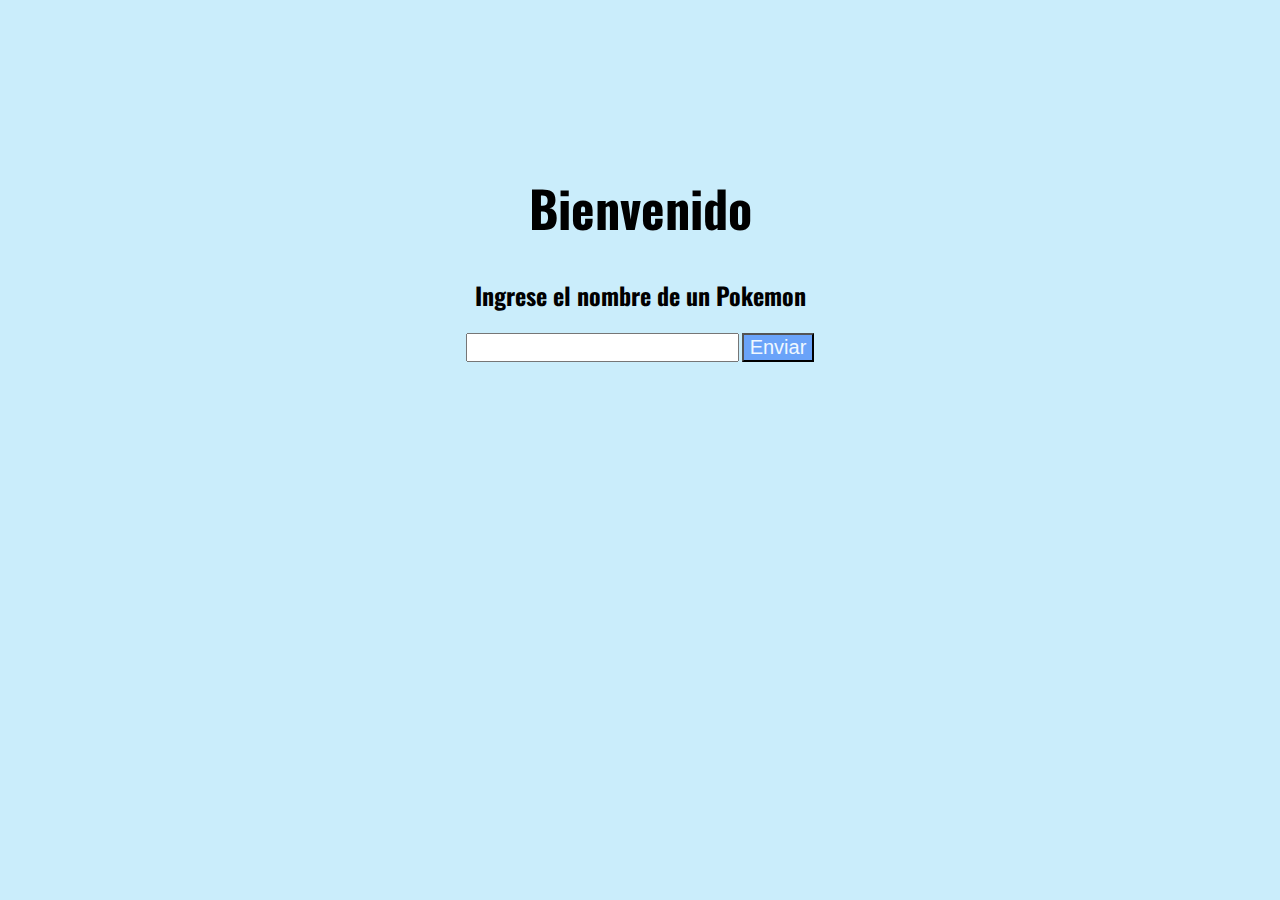
==== Pokemon/index.html @ 766275cc ":memo:Agregando HTML y CSS" ====
<!DOCTYPE html>
<html lang="en">

<head>
    <meta charset="UTF-8">
    <meta name="viewport" content="width=device-width, initial-scale=1.0">
    <link href="https://fonts.googleapis.com/css2?family=Oswald:wght@200..700&display=swap" rel="stylesheet">
    <link rel="stylesheet" href="style.css">
    <title>Pokemon</title>
</head>

<body>
    <main>
        <h1>Bienvenido</h1>
        <h2>Ingrese el nombre de un Pokemon</h2>
        <input type="text">
        <button id="boton" onclick="">Enviar</button>
    </main>
</body>

</html>
---- Pokemon/style.css ----
body {
    background-color: rgb(202, 237, 251);
    font-family: "Oswald", sans-serif;
    font-optical-sizing: auto;
    font-weight: 200;
    font-style: normal;
    text-align: center;
    padding: 10%;
}

h1 {
    font-size: 50px;
}   

#boton {
    background-color: rgb(106, 163, 249);
    color: aliceblue;
    font-size: 20px;
}

input {
    font-size: 20px;
}
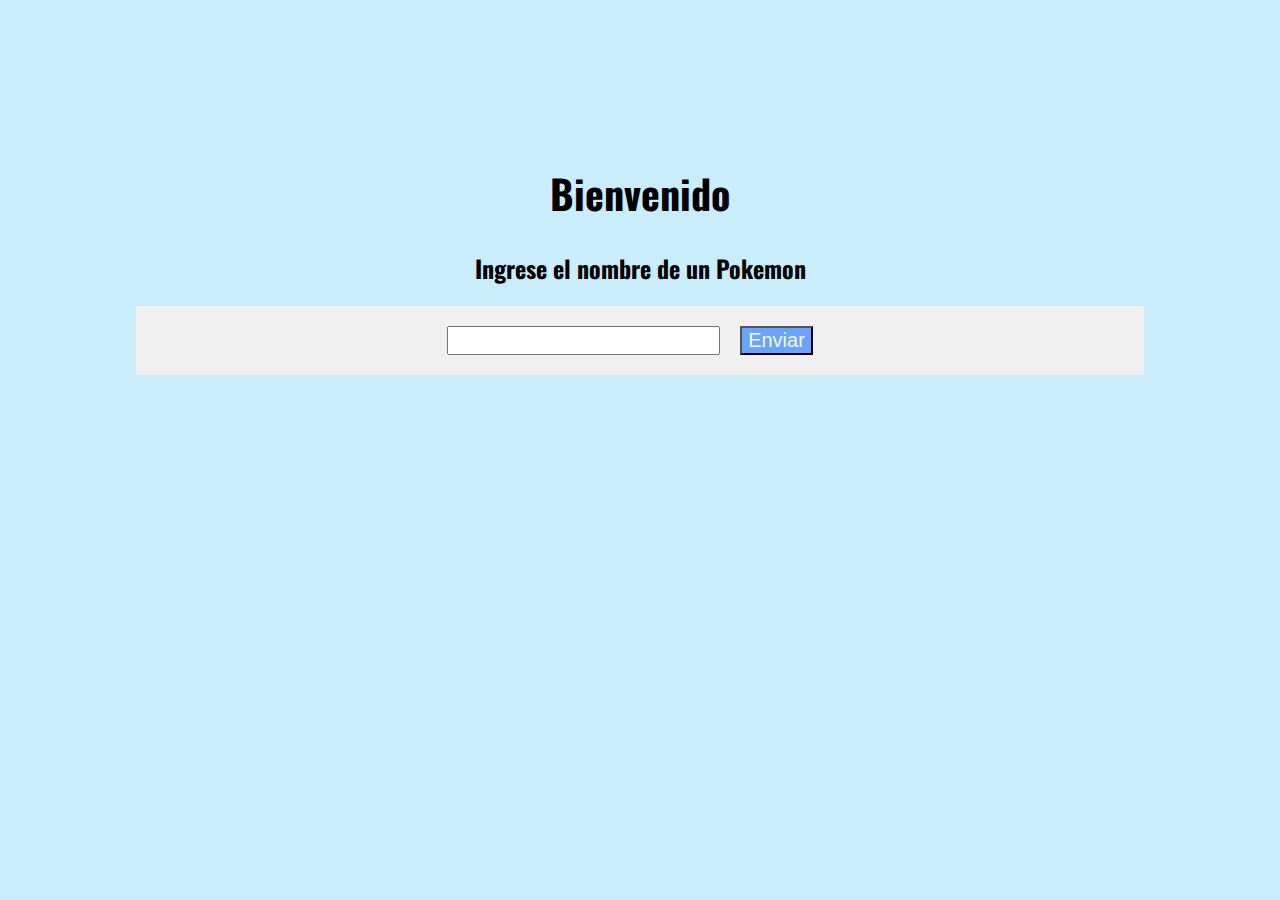
==== commit f14505f4: ":memo: Agregando la funcionCaja" ====
--- a/Pokemon/index.html
+++ b/Pokemon/index.html
@@ -5,17 +5,25 @@
     <meta charset="UTF-8">
     <meta name="viewport" content="width=device-width, initial-scale=1.0">
     <link href="https://fonts.googleapis.com/css2?family=Oswald:wght@200..700&display=swap" rel="stylesheet">
-    <link rel="stylesheet" href="style.css">
+    <!-- Fuente -->
+    <link rel="stylesheet" href="style.css"> <!-- Mandando a llamar a mi css -->
+    
     <title>Pokemon</title>
 </head>
 
 <body>
-    <main>
-        <h1>Bienvenido</h1>
-        <h2>Ingrese el nombre de un Pokemon</h2>
-        <input type="text">
-        <button id="boton" onclick="">Enviar</button>
-    </main>
-</body>
+    <h1>Bienvenido</h1>
+    <h2>Ingrese el nombre de un Pokemon</h2>
+    <div class="contenedor">
 
-</html>+        <div class="pokemon">
+            <input type="text" id="poke1">
+            <button type="button">Enviar</button>
+        </div>
+
+        <ul id="pokemons">
+        </ul>
+
+    </div>
+    <script src="script.js"></script> <!-- Mandando a llamar a mi js -->
+</body>--- a/Pokemon/style.css
+++ b/Pokemon/style.css
@@ -9,15 +9,28 @@
 }
 
 h1 {
-    font-size: 50px;
-}   
+    font-size: 40px;
+}
 
-#boton {
+
+button {
     background-color: rgb(106, 163, 249);
     color: aliceblue;
     font-size: 20px;
+    margin: 20px;
 }
+
 
 input {
     font-size: 20px;
+    text-align: center;
+}
+
+.contenedor .pokemon {
+    font-size: 20px;
+    display: flex;
+    justify-content: center;
+    align-items: center;
+    background-color: #f0f0f0;
+
 }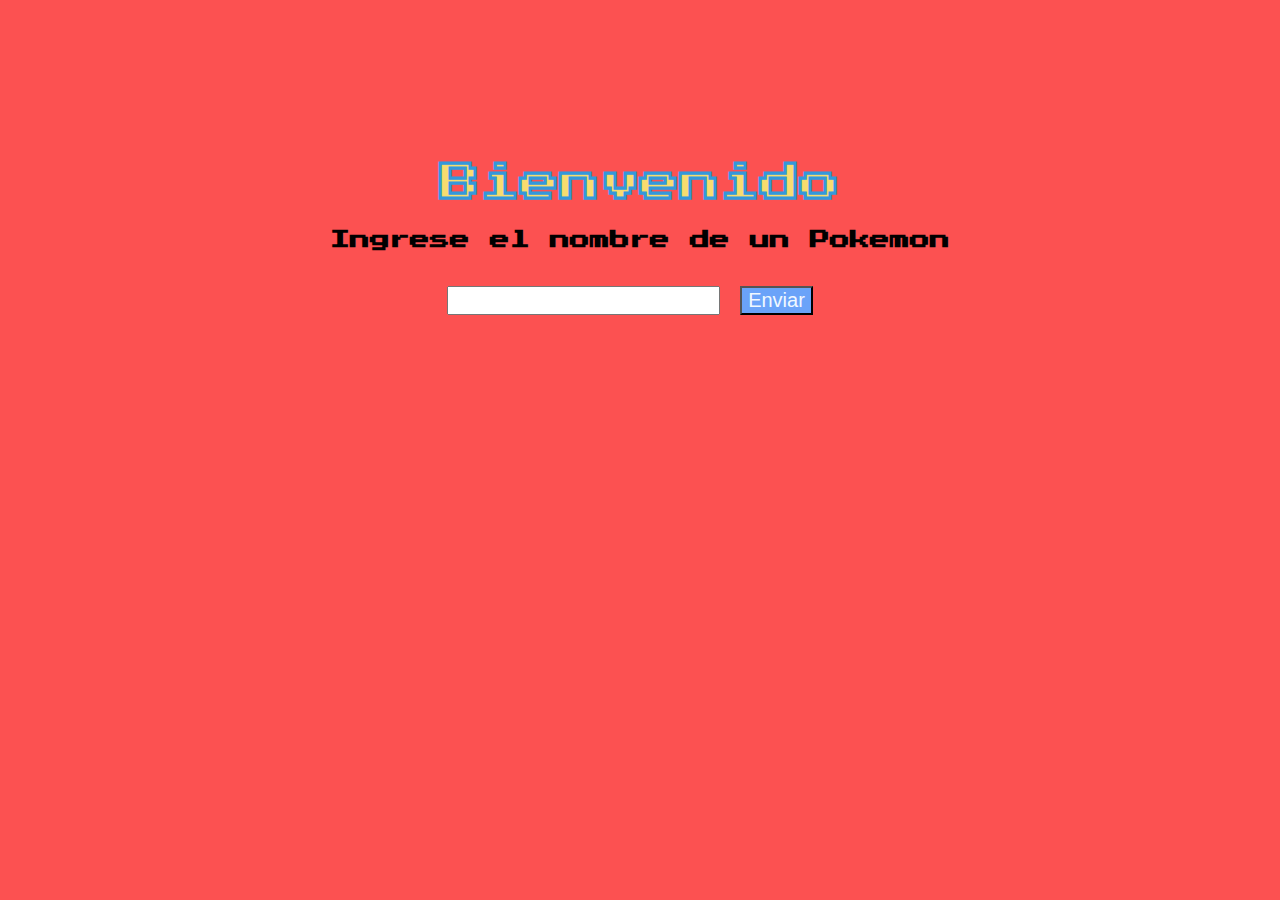
==== commit e7db93f3: ":memo:Agregando Estilo a la pagina" ====
--- a/Pokemon/index.html
+++ b/Pokemon/index.html
@@ -4,10 +4,12 @@
 <head>
     <meta charset="UTF-8">
     <meta name="viewport" content="width=device-width, initial-scale=1.0">
-    <link href="https://fonts.googleapis.com/css2?family=Oswald:wght@200..700&display=swap" rel="stylesheet">
+    <link href="https://fonts.googleapis.com/css2?family=Pontano+Sans:wght@300..700&family=Press+Start+2P&display=swap"
+        rel="stylesheet">
     <!-- Fuente -->
+
     <link rel="stylesheet" href="style.css"> <!-- Mandando a llamar a mi css -->
-    
+
     <title>Pokemon</title>
 </head>
 
@@ -21,8 +23,15 @@
             <button type="button">Enviar</button>
         </div>
 
+
         <ul id="pokemons">
         </ul>
+
+
+
+
+
+
 
     </div>
     <script src="script.js"></script> <!-- Mandando a llamar a mi js -->
--- a/Pokemon/style.css
+++ b/Pokemon/style.css
@@ -1,15 +1,20 @@
 body {
-    background-color: rgb(202, 237, 251);
-    font-family: "Oswald", sans-serif;
-    font-optical-sizing: auto;
-    font-weight: 200;
+    background-color: rgb(252, 81, 81);
+    font-family: "Press Start 2P", system-ui;
+    font-weight: 400;
     font-style: normal;
     text-align: center;
     padding: 10%;
 }
 
 h1 {
+    color: #F7DC6F;
+    -webkit-text-stroke: 2px #3498DB;
     font-size: 40px;
+}
+
+h2 {
+    font-size: 20px;
 }
 
 
@@ -31,6 +36,7 @@
     display: flex;
     justify-content: center;
     align-items: center;
-    background-color: #f0f0f0;
-
+    background-color: rgb(252, 81, 81);
+    
+    
 }